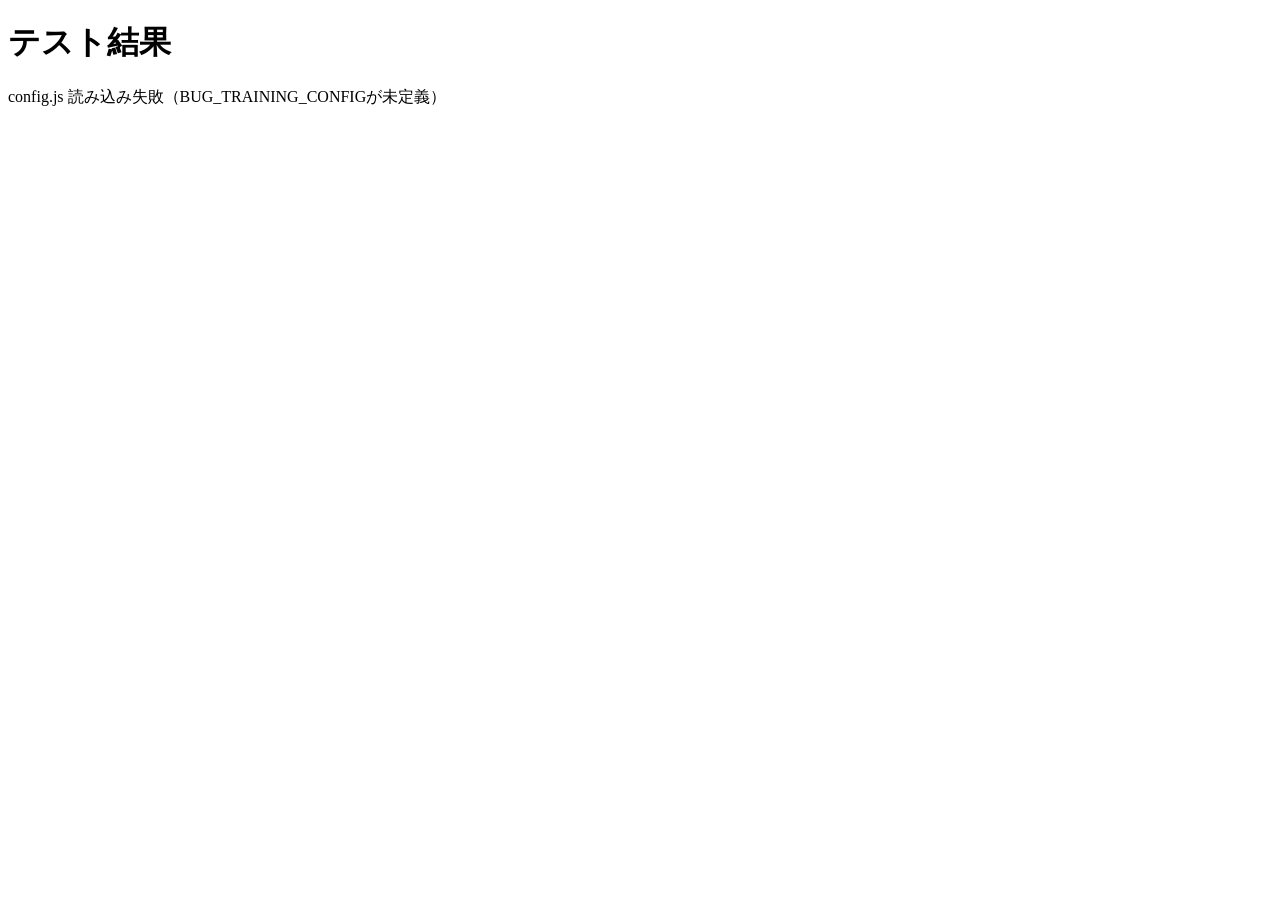
==== test.html @ 5abe129f "Create test.html" ====
<!DOCTYPE html>
<html>
<head><meta charset="UTF-8"></head>
<body>
<h1>テスト結果</h1>
<div id="result">確認中...</div>
<script src="config.js"></script>
<script>
  const el = document.getElementById('result');
  if (window.BUG_TRAINING_CONFIG) {
    el.textContent = 'config.js 読み込み成功: URL=' + window.BUG_TRAINING_CONFIG.SUPABASE_URL;
  } else {
    el.textContent = 'config.js 読み込み失敗（BUG_TRAINING_CONFIGが未定義）';
  }
</script>
</body>
</html>
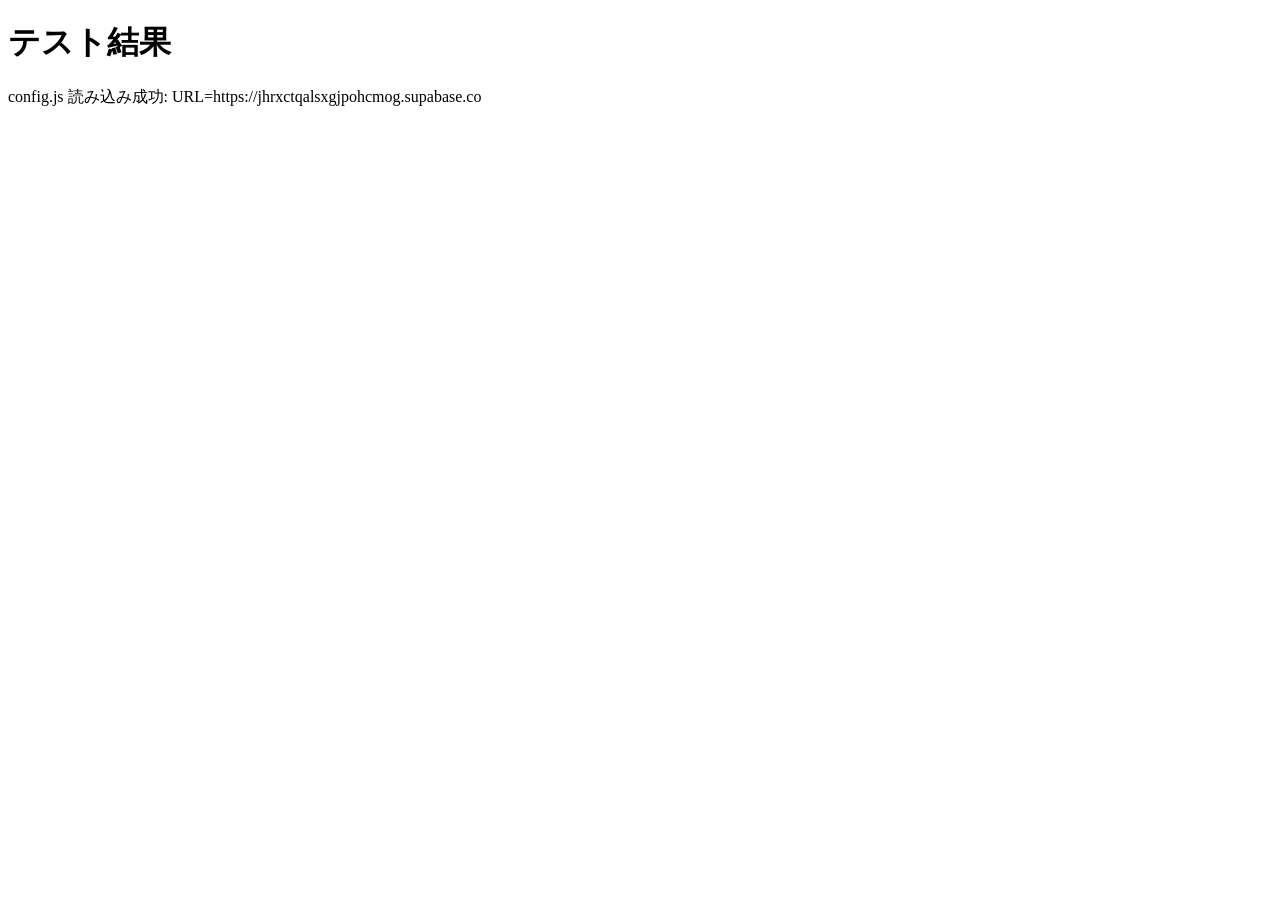
==== commit 523dcc77: "Update test.html" ====
--- a/test.html
+++ b/test.html
@@ -4,7 +4,7 @@
 <body>
 <h1>テスト結果</h1>
 <div id="result">確認中...</div>
-<script src="config.js"></script>
+<script src="config.js?v=2"></script>
 <script>
   const el = document.getElementById('result');
   if (window.BUG_TRAINING_CONFIG) {
